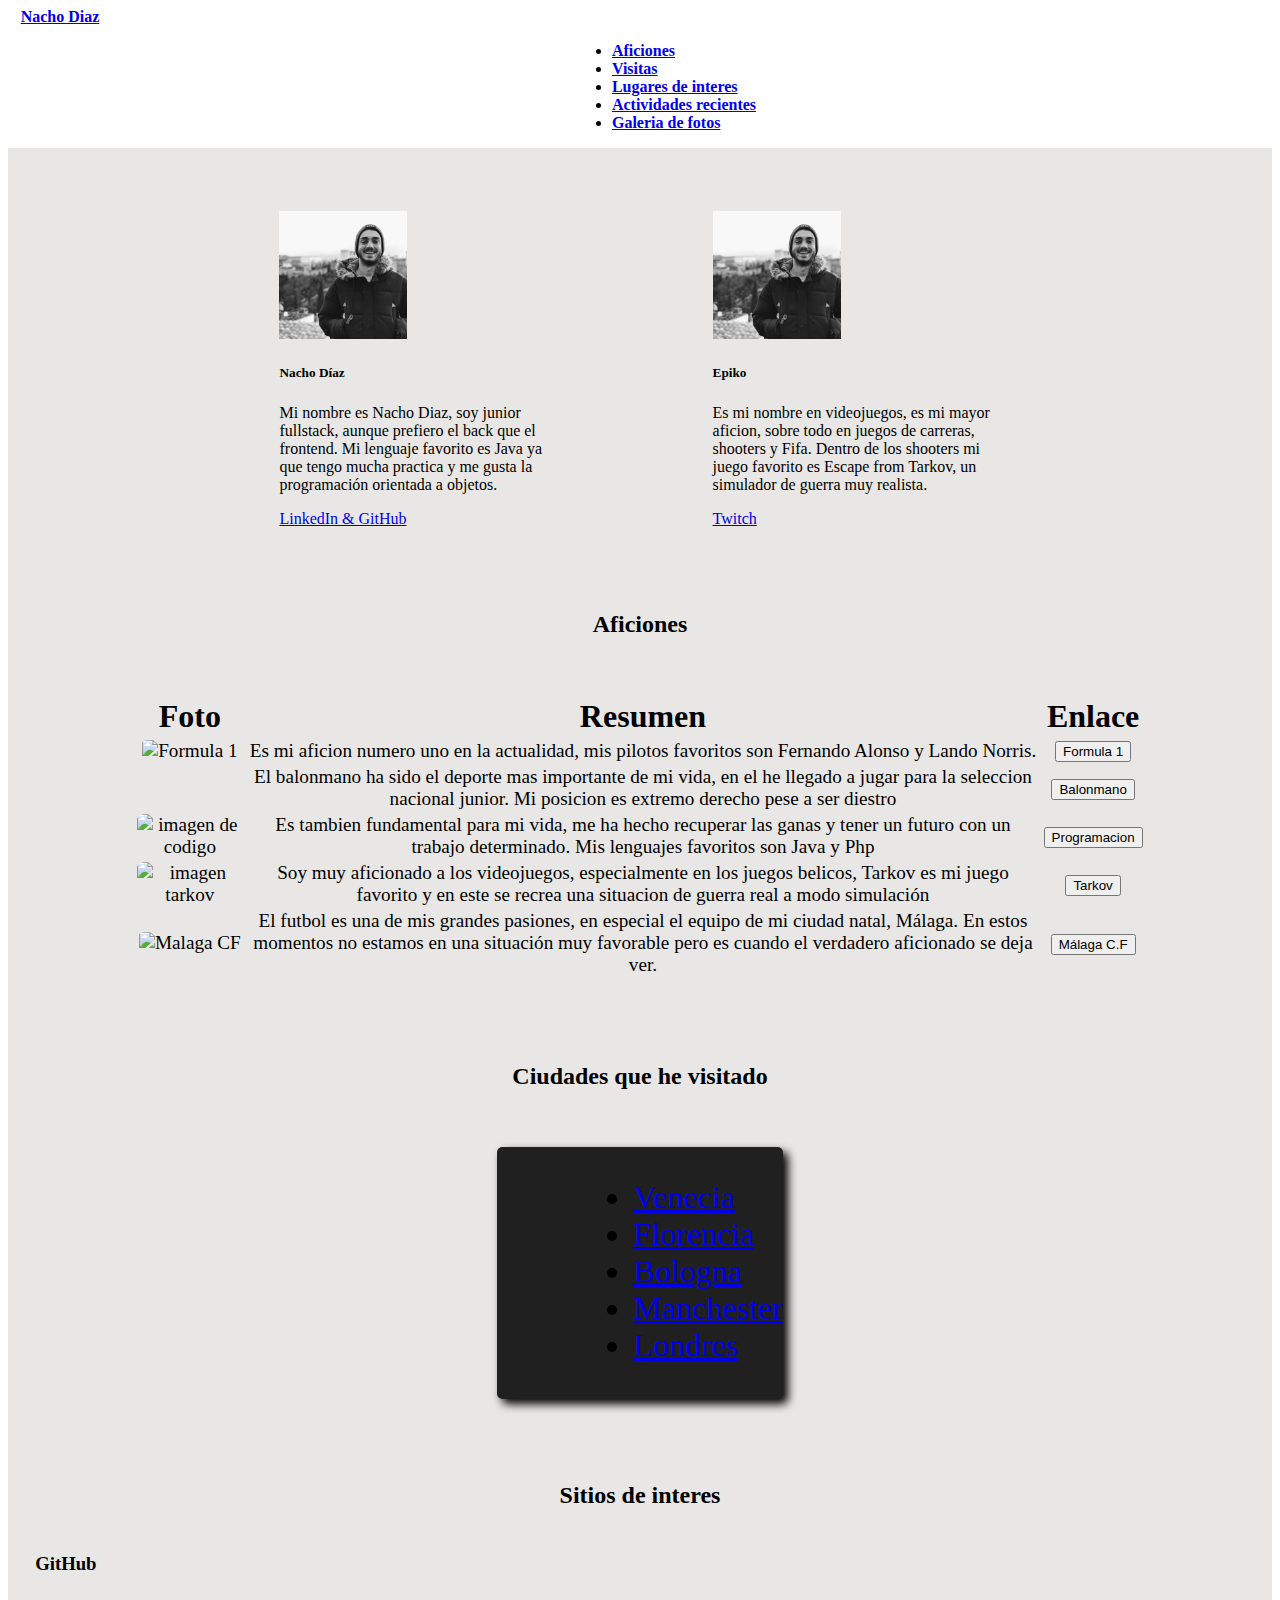
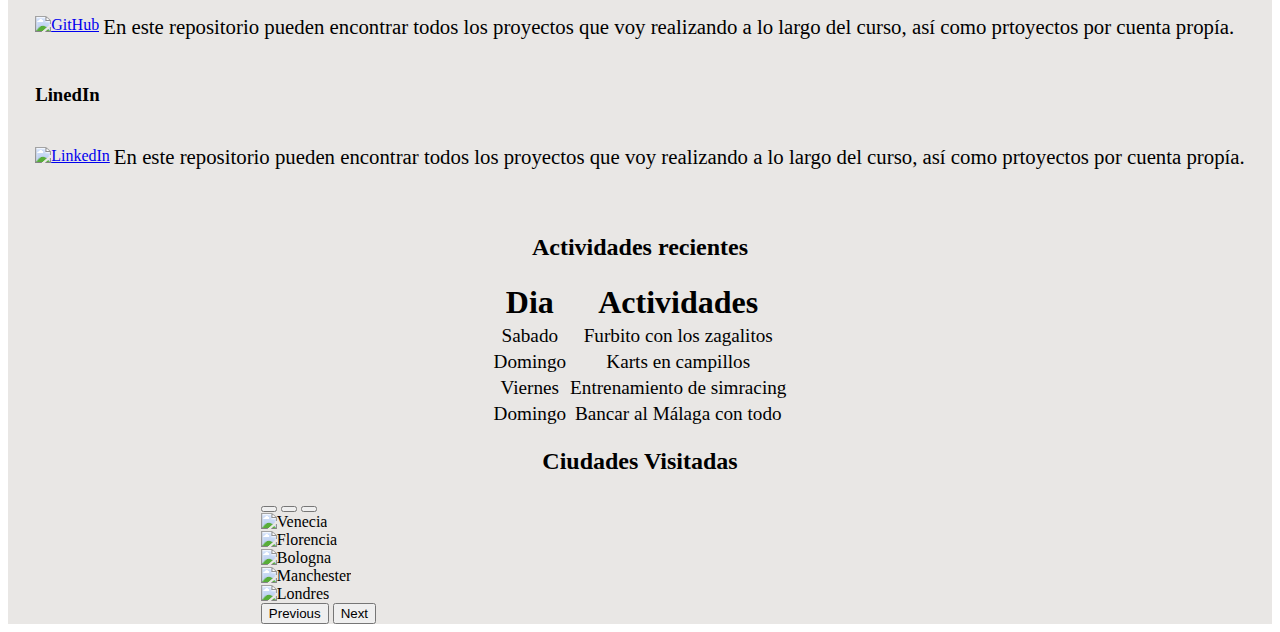
==== Trimestre1/practicaBootstrap/Diaz_Romero_Nacho/perfil.html @ cb04aa49 "Correcion nomenclatura ficheros" ====
<!DOCTYPE html>
<html lang="en">

<head>
    <meta charset="UTF-8">
    <meta name="viewport" content="width=device-width, initial-scale=1.0">
    <title>Perfil</title>
    <link rel="stylesheet" href="estilo.css">
    <link href="https://cdn.jsdelivr.net/npm/bootstrap@5.3.2/dist/css/bootstrap.min.css" rel="stylesheet"
        integrity="sha384-T3c6CoIi6uLrA9TneNEoa7RxnatzjcDSCmG1MXxSR1GAsXEV/Dwwykc2MPK8M2HN" crossorigin="anonymous">
    <script src="https://cdn.jsdelivr.net/npm/bootstrap@5.3.2/dist/js/bootstrap.bundle.min.js"
        integrity="sha384-C6RzsynM9kWDrMNeT87bh95OGNyZPhcTNXj1NW7RuBCsyN/o0jlpcV8Qyq46cDfL"
        crossorigin="anonymous"></script>
</head>

<body>
    <header>
        <nav class="navbar navbar-expand navbar-white bg-dark">
            <a class="navbar-brand text-white" href="#presentacion" id="nombre">Nacho Diaz</a>
            <div class="collapse navbar-collapse" id="navbarText">
                <ul class="navbar-nav mr-auto">
                    <li class="nav-item">
                        <a class="nav-link text-white" href="#aficiones">Aficiones</a>
                    </li>
                    <li class="nav-item">
                        <a class="nav-link text-white" href="#visitas">Visitas</a>
                    </li>
                    <li class="nav-item">
                        <a class="nav-link text-white" href="#sitios_interes">Lugares de interes</a>
                    </li>
                    <li class="nav-item">
                        <a class="nav-link text-white" href="#actividades">Actividades recientes</a>
                    </li>
                    <li class="nav-item">
                        <a class="nav-link text-white" href="#carruselito">Galeria de fotos</a>
                    </li>
                </ul>
            </div>
        </nav>
    </header>
    <main>
        <!-------------------Sobre mi------------------------------>
        <div id="divpresent">
            <div class="card" style="width: 18rem;">
                <img class="card-img-top" src="./img/yo.jpg" alt="Card image cap">
                <div class="card-body">
                    <h5 class="card-title">Nacho Díaz</h5>
                    <p class="card-text">Mi nombre es Nacho Diaz, soy junior fullstack, aunque prefiero el back que el
                        frontend. Mi lenguaje favorito es
                        Java ya que tengo mucha practica y me gusta la programación orientada a objetos.
                    </p>
                    <a href="#sitios_interes" class="btn btn-primary">LinkedIn & GitHub</a>
                </div>
            </div>
            <div class="card" style="width: 18rem;">
                <img class="card-img-top" src="./img/yo.jpg" alt="Card image cap">
                <div class="card-body">
                    <h5 class="card-title">Epiko</h5>
                    <p class="card-text">Es mi nombre en videojuegos, es mi mayor aficion, sobre todo en juegos de
                        carreras, shooters y Fifa. Dentro de los shooters mi juego favorito es Escape from Tarkov, un
                        simulador
                        de guerra muy realista.
                    </p>
                    <a href="#sitios_interes" class="btn btn-primary">Twitch</a>
                </div>
            </div>
        </div>
        <!-------------------Tabla aficiones------------------------------>
        <h2 id="aficiones" class="display-2">Aficiones</h2>
        <div class="table-responsive ">
            <table class="table table-secondary table-hover ">
                <thead class="thead-dark">
                    <tr>
                        <th scope="col">Foto</th>
                        <th scope="col">Resumen</th>
                        <th scope="col">Enlace</th>
                    </tr>
                </thead>
                <tbody>
                    <!--FORMULA 1-->
                    <tr>
                        <td>
                            <img src="https://cdn-3.motorsport.com/images/amp/0JBal4Q0/s3/formula-1-japanese-gp-2023-fer-2.jpg"
                                alt="Formula 1">
                        </td>
                        <td>Es mi aficion numero uno en la actualidad, mis pilotos favoritos son
                            Fernando Alonso y Lando Norris.
                        </td>
                        <td><a href="https://www.fia.com/"><button class="btn btn-link">Formula 1</button></a></td>
                    </tr>
                    <!--Balonmano-->
                    <tr>
                        <td><img src="https://guiafitness.com/wp-content/uploads/balonmano-en-que-consiste-300x200.jpg"
                                alt=""></td>
                        <td>El balonmano ha sido el deporte mas importante de mi vida, en el he llegado a jugar para la
                            seleccion nacional junior. Mi posicion es extremo derecho pese a ser diestro</td>
                        <td><a href="https://www.rfebm.com/"><button class="btn btn-link">Balonmano</button></a></td>
                    </tr>
                    <!--Programacion-->
                    <tr>
                        <td><img src="https://www.clasesdeinformaticaweb.com/wp-content/uploads/2020/10/programacion-informatica.gif"
                                alt="imagen de codigo"></td>
                        <td>Es tambien fundamental para mi vida, me ha hecho recuperar las ganas y tener un futuro con
                            un
                            trabajo determinado. Mis lenguajes favoritos son Java y Php</td>
                        <td><a href="https://www.w3.org/"><button class="btn btn-link">Programacion</button></a></td>
                    </tr>
                    <!--Videojuegos-->
                    <tr>
                        <td><img src="https://www.lobaratosalecaro.com/wp-content/uploads/2022/01/comprar-Escape-from-Tarkov-al-mejor-precio-300x200.jpg"
                                alt="imagen tarkov"></td>
                        <td>Soy muy aficionado a los videojuegos, especialmente en los juegos belicos, Tarkov es mi
                            juego
                            favorito y en este se recrea una situacion de guerra real a modo simulación</td>
                        <td><a href="https://www.escapefromtarkov.com/"><button class="btn btn-link">Tarkov</button></a>
                        </td>
                    </tr>
                    <!--Futbol-->
                    <tr>
                        <td><img src="https://futbolme.com/static/img/estadios/estadi429.png" alt="Malaga CF"></td>
                        <td>El futbol es una de mis grandes pasiones, en especial el equipo de mi ciudad natal, Málaga.
                            En
                            estos
                            momentos no estamos en una situación muy favorable pero es cuando el verdadero aficionado se
                            deja
                            ver. </td>
                        <td><a href="https://www.malagacf.com/"><button class="btn btn-link">Málaga C.F</button></a>
                        </td>
                    </tr>
                </tbody>
            </table>
        </div>
        <!----------------------------CIUDADES------------------------------------->
        <h2 id="visitas" class="display-2">Ciudades que he visitado</h2>
        <div id="ciudades">
            <ul class="list-group">
                <li class="list-group-item"><a href="https://es.wikipedia.org/wiki/Venecia">Venecia</a></li>
                <li class="list-group-item"><a href="https://es.wikipedia.org/wiki/Florencia">Florencia</a></li>
                <li class="list-group-item"><a href="https://es.wikipedia.org/wiki/Bolonia">Bologna</a></li>
                <li class="list-group-item"><a href="https://es.wikipedia.org/wiki/M%C3%A1nchester">Manchester</a></li>
                <li class="list-group-item"><a href="https://es.wikipedia.org/wiki/Londres">Londres</a></li>
            </ul>
        </div>
        <!----------------------------Sitios de Interes------------------------------------->
        <h2 id="sitios_interes" class="display-2">Sitios de interes</h2>
        <div class="sitios_interes">
            <!--Git-->
            <div class="sitio">
                <h3 class="display-5">GitHub</h3>
                <a href="https://github.com/Epiiko"><img
                        src="https://pica.zhimg.com/v2-a7c800607e308330d5060539e2220c57_200x0.jpg?source=172ae18b"
                        alt="GitHub"></a>
                <p>En este repositorio pueden encontrar todos los proyectos que voy realizando a lo largo del curso,
                    así como
                    prtoyectos por cuenta propía.
                </p>
            </div>

            <!--LinkedIn-->
            <div class="sitio">
                <h3 class="display-5">LinedIn</h3>
                <a href="https://www.linkedin.com/in/nachodiazromero/"><img
                        src="https://www.cdata.com/ui/img/logo-linkedin.png" alt="LinkedIn"></a>
                <p>En este repositorio pueden encontrar todos los proyectos que voy realizando a lo largo del curso,
                    así como
                    prtoyectos por cuenta propía.
                </p>
            </div>
        </div>
        <!----------------------Actividades recientes----------------------------->
        <h2 id="sitios_interes" class="display-2">Actividades recientes</h2>
        <div class="actividades_recientes">
            <table>
                <thead>
                    <tr>
                        <th>Dia</th>
                        <th>Actividades</th>
                    </tr>
                </thead>
                <tbody>
                    <tr>
                        <td>Sabado</td>
                        <td>Furbito con los zagalitos</td>
                    </tr>
                    <tr>
                        <td>Domingo</td>
                        <td>Karts en campillos</td>
                    </tr>
                    <tr>
                        <td>Viernes</td>
                        <td>Entrenamiento de simracing</td>
                    </tr>
                    <tr>
                        <td>Domingo</td>
                        <td>Bancar al Málaga con todo</td>
                    </tr>
                </tbody>
            </table>
        </div>
        <!---------------------- Carrusell imagenes ---------------------->
        <h2 id="sitios_galeria" class="display-2">Ciudades Visitadas</h2>
        <div id="carruselito">
            <div id="carouselExampleIndicators" class="carousel slide" data-bs-ride="carousel">
                <div class="carousel-indicators">
                    <button type="button" data-bs-target="#carouselExampleIndicators" data-bs-slide-to="0"
                        class="active" aria-current="true" aria-label="Slide 1"></button>
                    <button type="button" data-bs-target="#carouselExampleIndicators" data-bs-slide-to="1"
                        aria-label="Slide 2"></button>
                    <button type="button" data-bs-target="#carouselExampleIndicators" data-bs-slide-to="2"
                        aria-label="Slide 3"></button>
                </div>
                <div class="carousel-inner">
                    <div class="carousel-item active">
                        <img src="https://di262mgurvkjm.cloudfront.net/4dea9e7a-805d-4791-93c1-c99791a8b6e4/M48395-FR-01-2_uxga.jpg"
                            class="d-block w-100" alt="Venecia">
                    </div>
                    <div class="carousel-item">
                        <img src="https://di262mgurvkjm.cloudfront.net/4dea9e7a-805d-4791-93c1-c99791a8b6e4/M48395-FR-01-2_uxga.jpg"
                            class="d-block w-100" alt="Florencia">
                    </div>
                    <div class="carousel-item">
                        <img src="https://dam.ngenespanol.com/wp-content/uploads/2020/03/VENECIA.jpg"
                            class="d-block w-100" alt="Bologna">
                    </div>
                    <div class="carousel-item">
                        <img src="https://di262mgurvkjm.cloudfront.net/4dea9e7a-805d-4791-93c1-c99791a8b6e4/M48395-FR-01-2_uxga.jpg"
                            class="d-block w-100" alt="Manchester">
                    </div>
                    <div class="carousel-item">
                        <img src="https://di262mgurvkjm.cloudfront.net/4dea9e7a-805d-4791-93c1-c99791a8b6e4/M48395-FR-01-2_uxga.jpg"
                            class="d-block w-100" alt="Londres">
                    </div>
                </div>
                <button class="carousel-control-prev" type="button" data-bs-target="#carouselExampleIndicators"
                    data-bs-slide="prev">
                    <span class="carousel-control-prev-icon" aria-hidden="true"></span>
                    <span class="visually-hidden">Previous</span>
                </button>
                <button class="carousel-control-next" type="button" data-bs-target="#carouselExampleIndicators"
                    data-bs-slide="next">
                    <span class="carousel-control-next-icon" aria-hidden="true"></span>
                    <span class="visually-hidden">Next</span>
                </button>
            </div>
        </div>
    </main>
</body>

</html>
---- Trimestre1/practicaBootstrap/Diaz_Romero_Nacho/estilo.css ----
/* Generales */
main {
    display: grid;
    place-items: center;
    background-color: rgb(233, 231, 229);
}

nav {
    font-weight: bold;
    font-size: 1rem;
}
/* nav */
#nombre {
    margin-left: 1%;
}

#navbarText {
    display: flex;
    justify-content: space-evenly;
    align-items: center;
}

/* presentacion */
#divpresent {
    width: 80%;
    display: flex;
    justify-content: space-evenly;
    align-items: center;
    margin-bottom: 5%;
    margin-top: 5%;
}
.card {
    transition: all 0.3;
}

.card:hover {
    transform: scale(1.1);
    box-shadow: 8px 7px 10px;
}
/* ciudades */
#ciudades{
    margin-top: 3%;
    margin-bottom: 5%;
    font-size: 2rem;
    background-color: rgb(33, 32, 32);
    box-shadow: 5px 5px 10px;
    border-radius: 2%;
    padding-bottom: 0.2%;
}
/* aficiones */
.table-responsive {
    width: 80%;
    text-align: center;
    margin-top: 3%;
    margin-bottom: 5%;
}

li {
    margin-left: 3em;
}

table td {
    text-align: center;
    vertical-align: middle;
    font-size: 1.2rem;
}

td img {
    border-radius: 10%;
}

th {
    font-size: 2rem;
}

/* fotos */
#carruselito {
    width: 60%;
}
.sitio p{
    display:inline-block ;
    vertical-align: middle;
    font-size: 1.3rem;
}
.sitio{
    margin-top: 2%;
    margin-bottom: 2%;
}
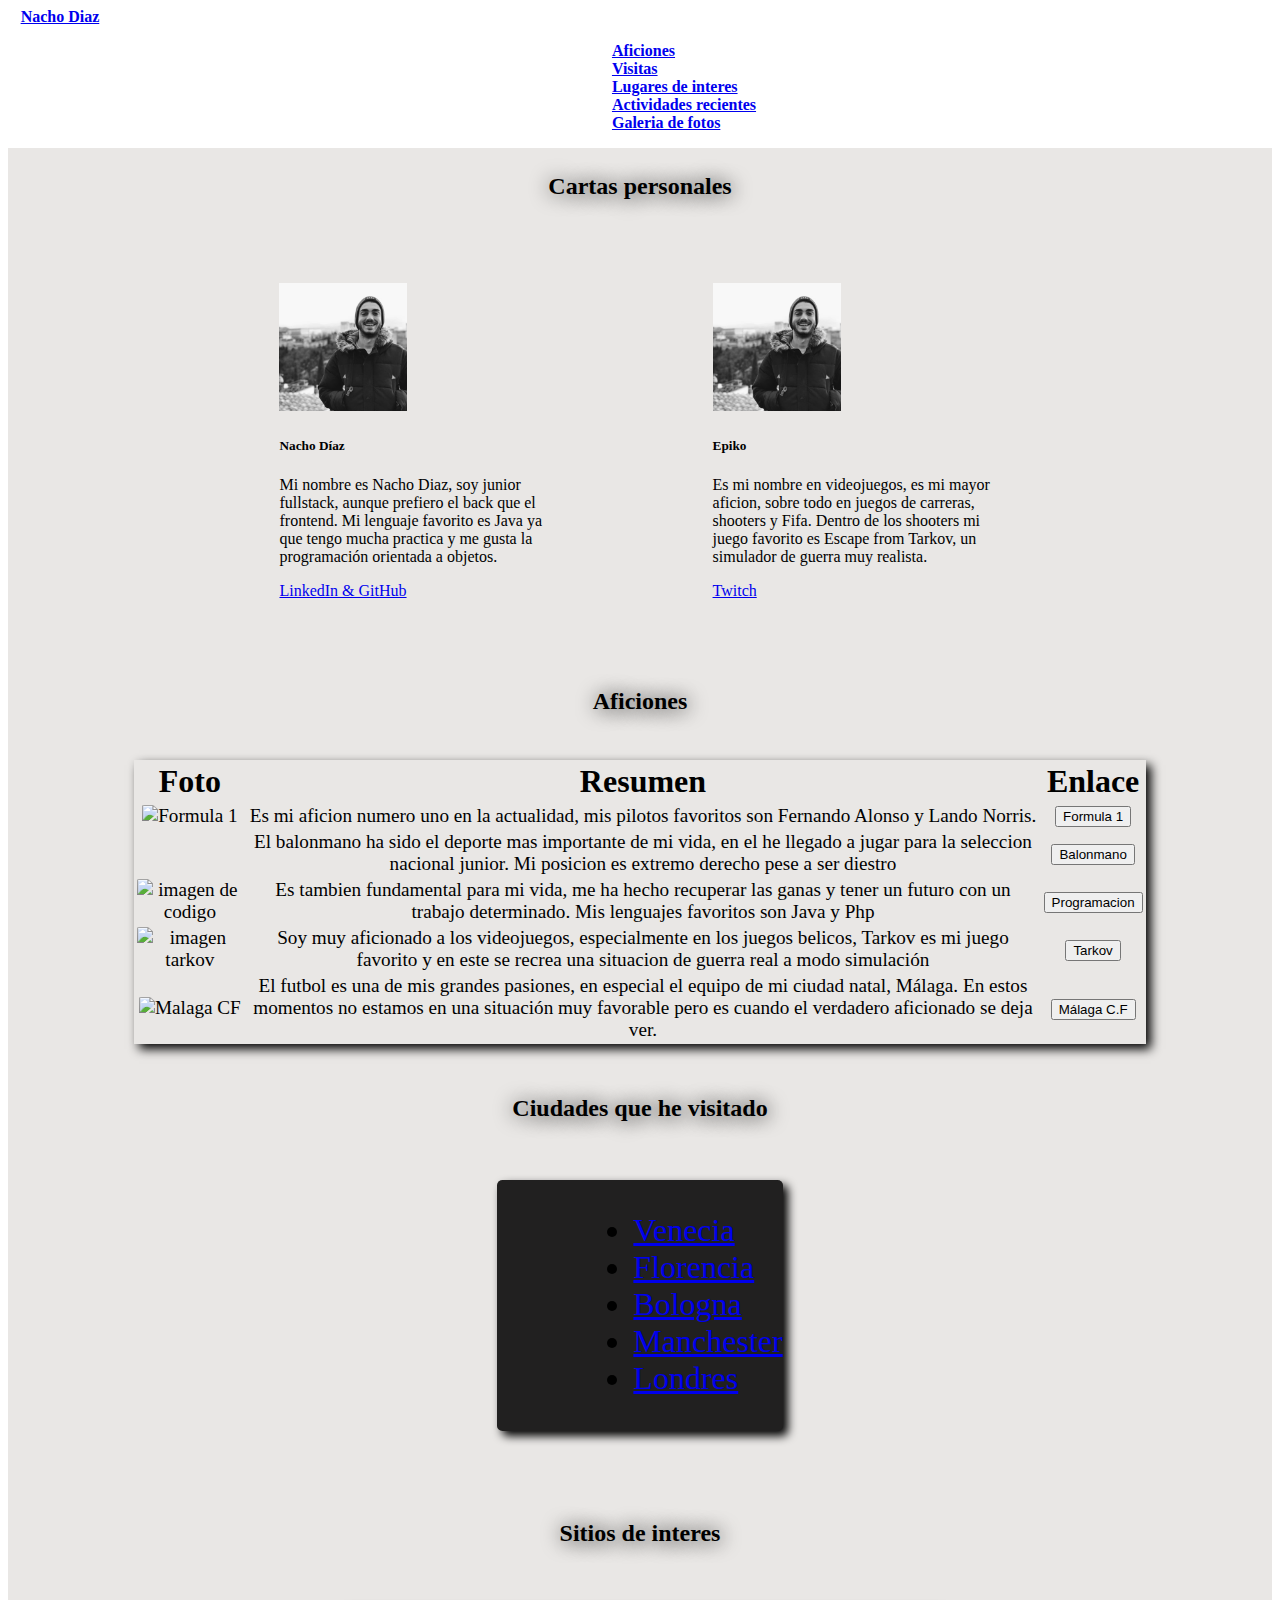
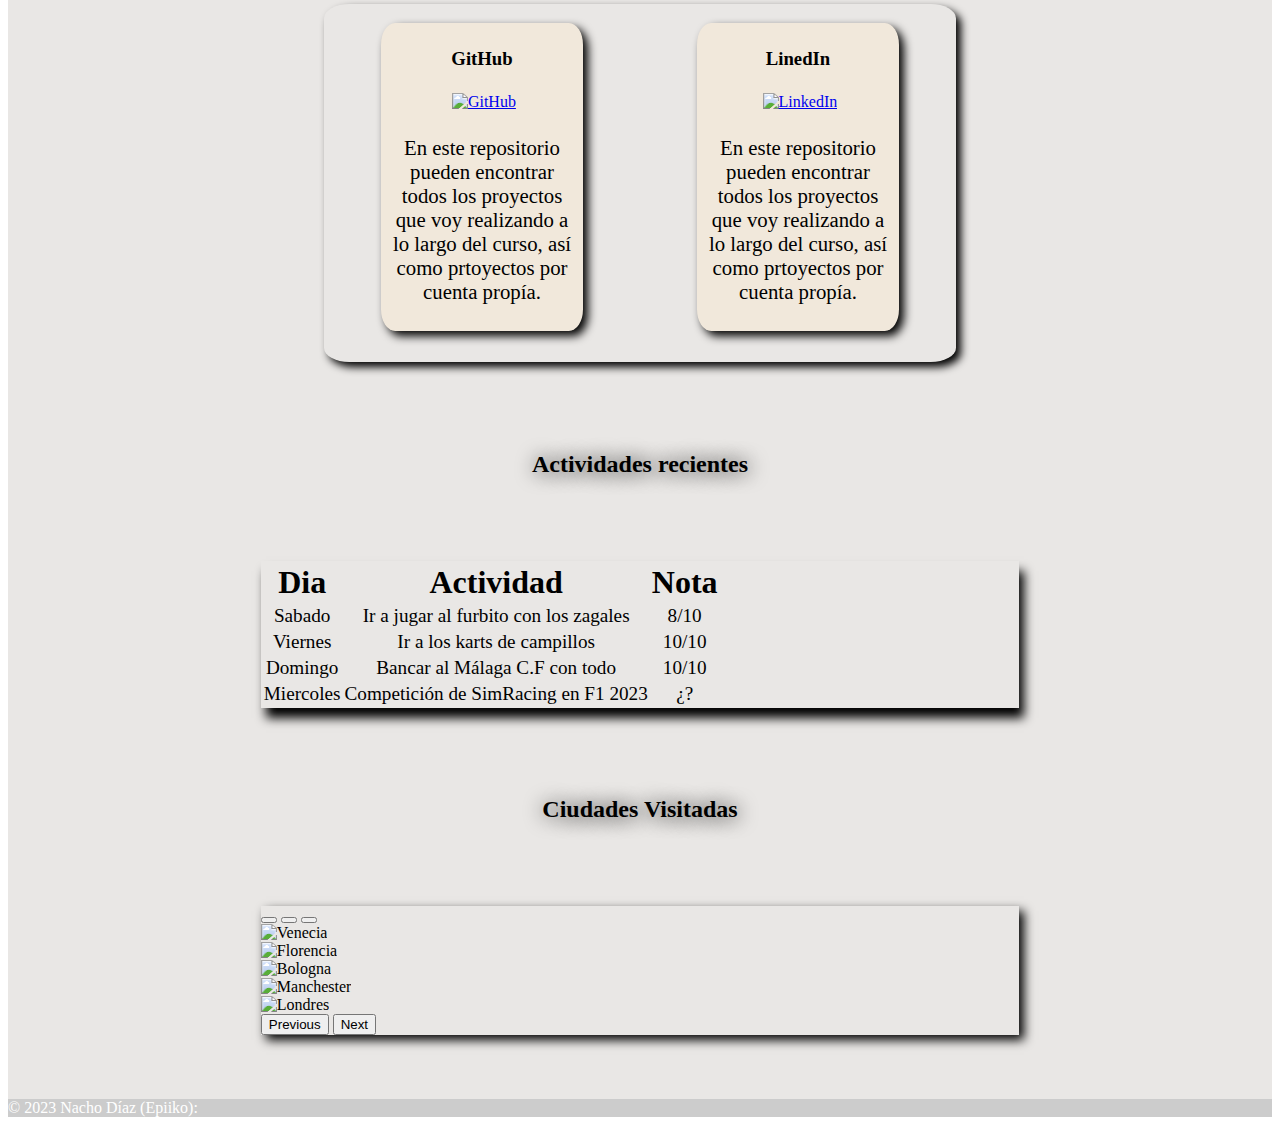
==== commit c4018583: "Diseño V2.0" ====
--- a/Trimestre1/practicaBootstrap/Diaz_Romero_Nacho/perfil.html
+++ b/Trimestre1/practicaBootstrap/Diaz_Romero_Nacho/perfil.html
@@ -29,7 +29,7 @@
                         <a class="nav-link text-white" href="#sitios_interes">Lugares de interes</a>
                     </li>
                     <li class="nav-item">
-                        <a class="nav-link text-white" href="#actividades">Actividades recientes</a>
+                        <a class="nav-link text-white" href="#actividades_recientes">Actividades recientes</a>
                     </li>
                     <li class="nav-item">
                         <a class="nav-link text-white" href="#carruselito">Galeria de fotos</a>
@@ -40,6 +40,7 @@
     </header>
     <main>
         <!-------------------Sobre mi------------------------------>
+        <h2 id="sitios_interes" class="display-2">Cartas personales</h2>
         <div id="divpresent">
             <div class="card" style="width: 18rem;">
                 <img class="card-img-top" src="./img/yo.jpg" alt="Card image cap">
@@ -61,7 +62,7 @@
                         simulador
                         de guerra muy realista.
                     </p>
-                    <a href="#sitios_interes" class="btn btn-primary">Twitch</a>
+                    <a href="https://www.twitch.tv/" class="btn btn-primary">Twitch</a>
                 </div>
             </div>
         </div>
@@ -143,7 +144,8 @@
         </div>
         <!----------------------------Sitios de Interes------------------------------------->
         <h2 id="sitios_interes" class="display-2">Sitios de interes</h2>
-        <div class="sitios_interes">
+        <div class="sitios">
+
             <!--Git-->
             <div class="sitio">
                 <h3 class="display-5">GitHub</h3>
@@ -168,31 +170,36 @@
             </div>
         </div>
         <!----------------------Actividades recientes----------------------------->
-        <h2 id="sitios_interes" class="display-2">Actividades recientes</h2>
-        <div class="actividades_recientes">
-            <table>
+        <h2 id="actividades_recientes" class="display-2">Actividades recientes</h2>
+        <div class="table-responsive actividades">
+            <table class="table table-hover table-dark">
                 <thead>
                     <tr>
-                        <th>Dia</th>
-                        <th>Actividades</th>
+                        <th scope="col">Dia</th>
+                        <th scope="col">Actividad</th>
+                        <th scope="col">Nota</th>
                     </tr>
                 </thead>
                 <tbody>
                     <tr>
                         <td>Sabado</td>
-                        <td>Furbito con los zagalitos</td>
+                        <td>Ir a jugar al furbito con los zagales</td>
+                        <td>8/10</td>
+                    </tr>
+                    <tr>
+                        <td>Viernes</td>
+                        <td>Ir a los karts de campillos</td>
+                        <td>10/10</td>
                     </tr>
                     <tr>
                         <td>Domingo</td>
-                        <td>Karts en campillos</td>
-                    </tr>
-                    <tr>
-                        <td>Viernes</td>
-                        <td>Entrenamiento de simracing</td>
-                    </tr>
-                    <tr>
-                        <td>Domingo</td>
-                        <td>Bancar al Málaga con todo</td>
+                        <td>Bancar al Málaga C.F con todo</td>
+                        <td>10/10</td>
+                    </tr>
+                    <tr>
+                        <td>Miercoles</td>
+                        <td>Competición de SimRacing en F1 2023</td>
+                        <td>¿?</td>
                     </tr>
                 </tbody>
             </table>
@@ -245,5 +252,10 @@
         </div>
     </main>
 </body>
+<footer class="bg-dark text-center text-lg-start">
+    <div class="text-center p-3" style="background-color: rgba(0, 0, 0, 0.2);">
+        © 2023 Nacho Díaz (Epiiko):
+    </div>
+</footer>
 
 </html>--- a/Trimestre1/practicaBootstrap/Diaz_Romero_Nacho/estilo.css
+++ b/Trimestre1/practicaBootstrap/Diaz_Romero_Nacho/estilo.css
@@ -4,16 +4,21 @@
     place-items: center;
     background-color: rgb(233, 231, 229);
 }
-
 nav {
     font-weight: bold;
     font-size: 1rem;
+}
+.display-2{
+    margin-top: 2%;
 }
 /* nav */
 #nombre {
     margin-left: 1%;
 }
-
+.nav-item{
+    display: flex;
+    align-items: center;
+}
 #navbarText {
     display: flex;
     justify-content: space-evenly;
@@ -53,6 +58,7 @@
     text-align: center;
     margin-top: 3%;
     margin-bottom: 5%;
+    box-shadow: 5px 5px 10px;
 }
 
 li {
@@ -66,7 +72,7 @@
 }
 
 td img {
-    border-radius: 10%;
+    border-radius: 3%;
 }
 
 th {
@@ -76,13 +82,57 @@
 /* fotos */
 #carruselito {
     width: 60%;
+    box-shadow: 5px 5px 10px;
+    margin-top: 5%;
+    margin-bottom: 5%;
+}
+.sitios{
+    width: 50%;
+    box-shadow: 5px 5px 8px;
+    text-align: center;
+    display: flex;
+    justify-content: space-evenly;
+    margin-bottom: 5%;
+    margin-top: 3%;
+    border-radius: 4%;
+}
+.sitio{
+    box-shadow: 5px 5px 10px  ;
+    margin-top: 3%;
+    margin-bottom: 10%;
+    padding: 1%;
+    background-color: rgb(241, 232, 219);
+    width: 30%;
+    margin: auto;
+    text-align: center;
+    margin-bottom: 5%;
+    margin-top: 3%;
+    border-radius: 7%;
+}
+.sitio img{
+    margin-bottom: 2%;
+    margin-top: 2%;
+    margin-left: 2%;
+    width: 80%;
 }
 .sitio p{
-    display:inline-block ;
-    vertical-align: middle;
     font-size: 1.3rem;
 }
-.sitio{
+.table-responsive{
     margin-top: 2%;
     margin-bottom: 2%;
 }
+.actividades{
+    width: 60%;
+    box-shadow: 5px 10px 10px;
+    margin-bottom: 5%;
+    margin-top: 5%;
+}
+.sitio img:hover{
+    transform: scale(1.1);
+}
+footer >div{
+    color: white;
+}.display-2{
+    text-shadow: 1px 1px 20px;
+}
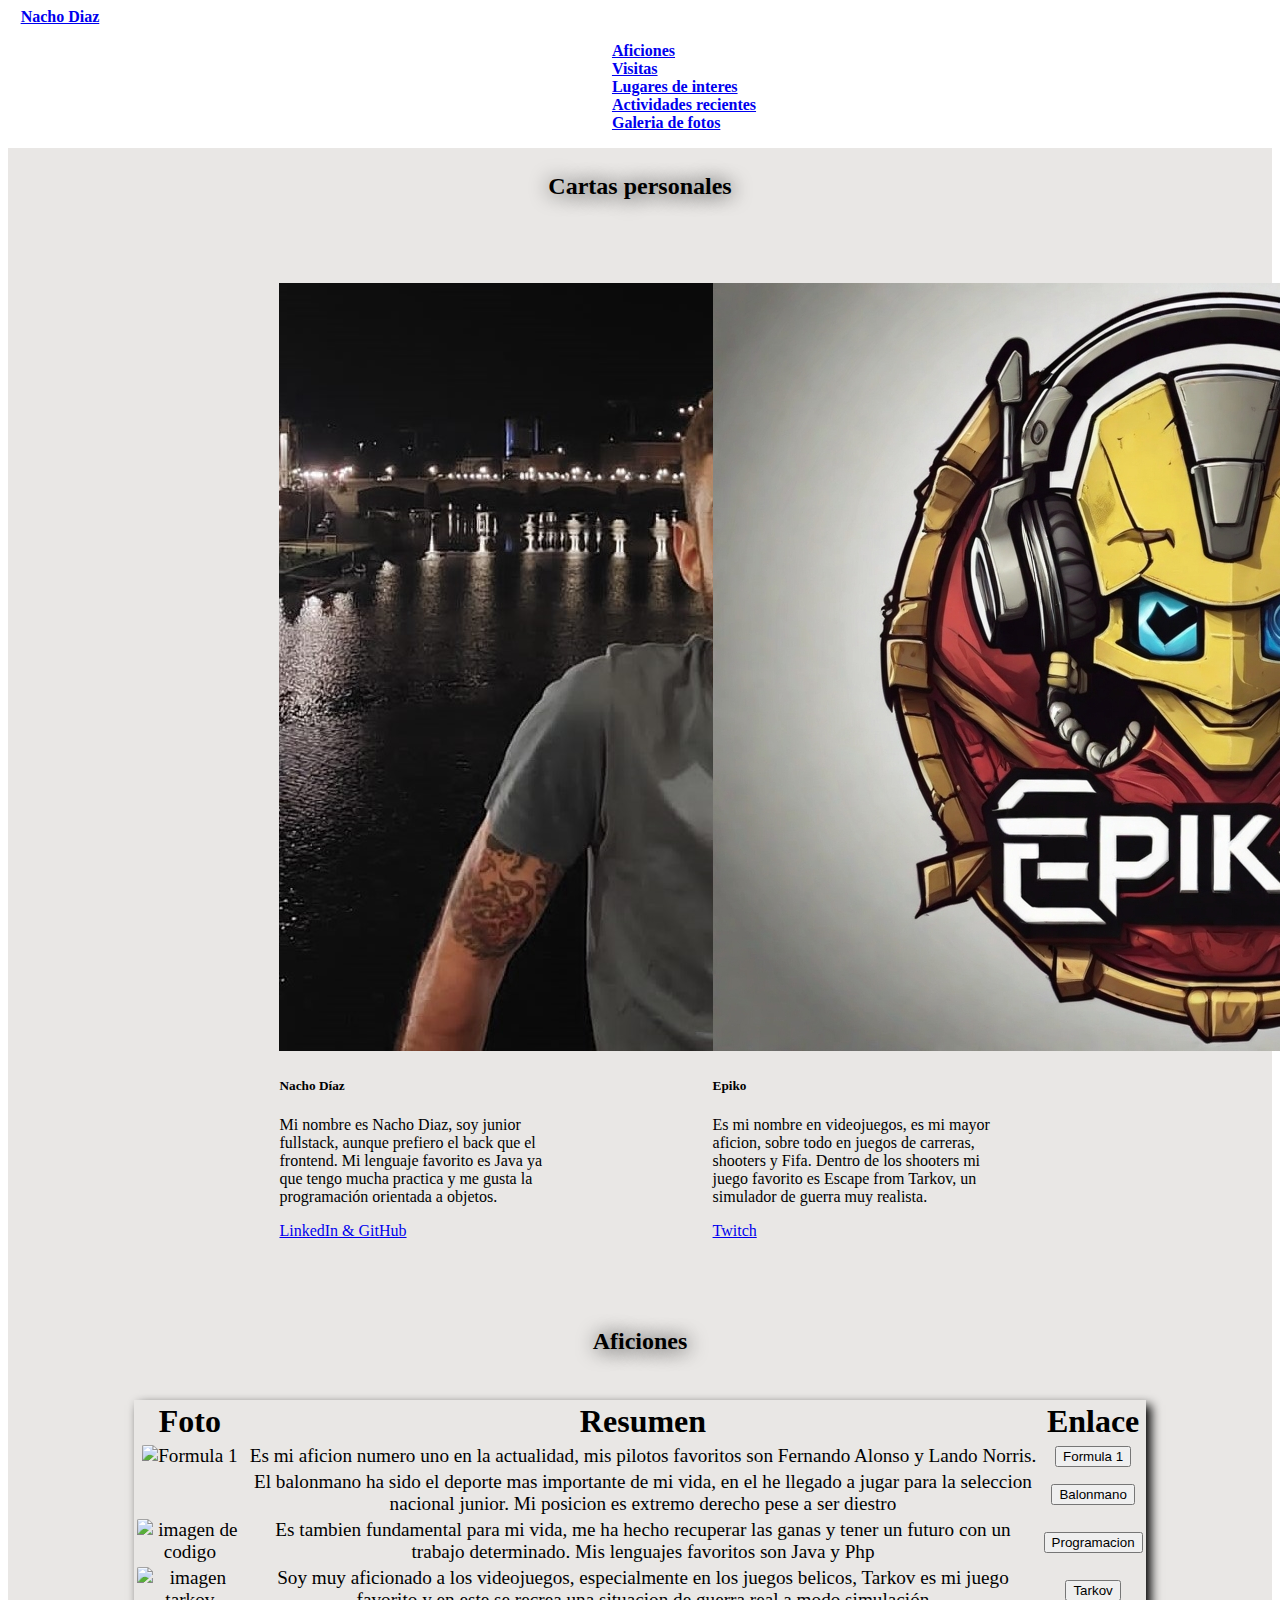
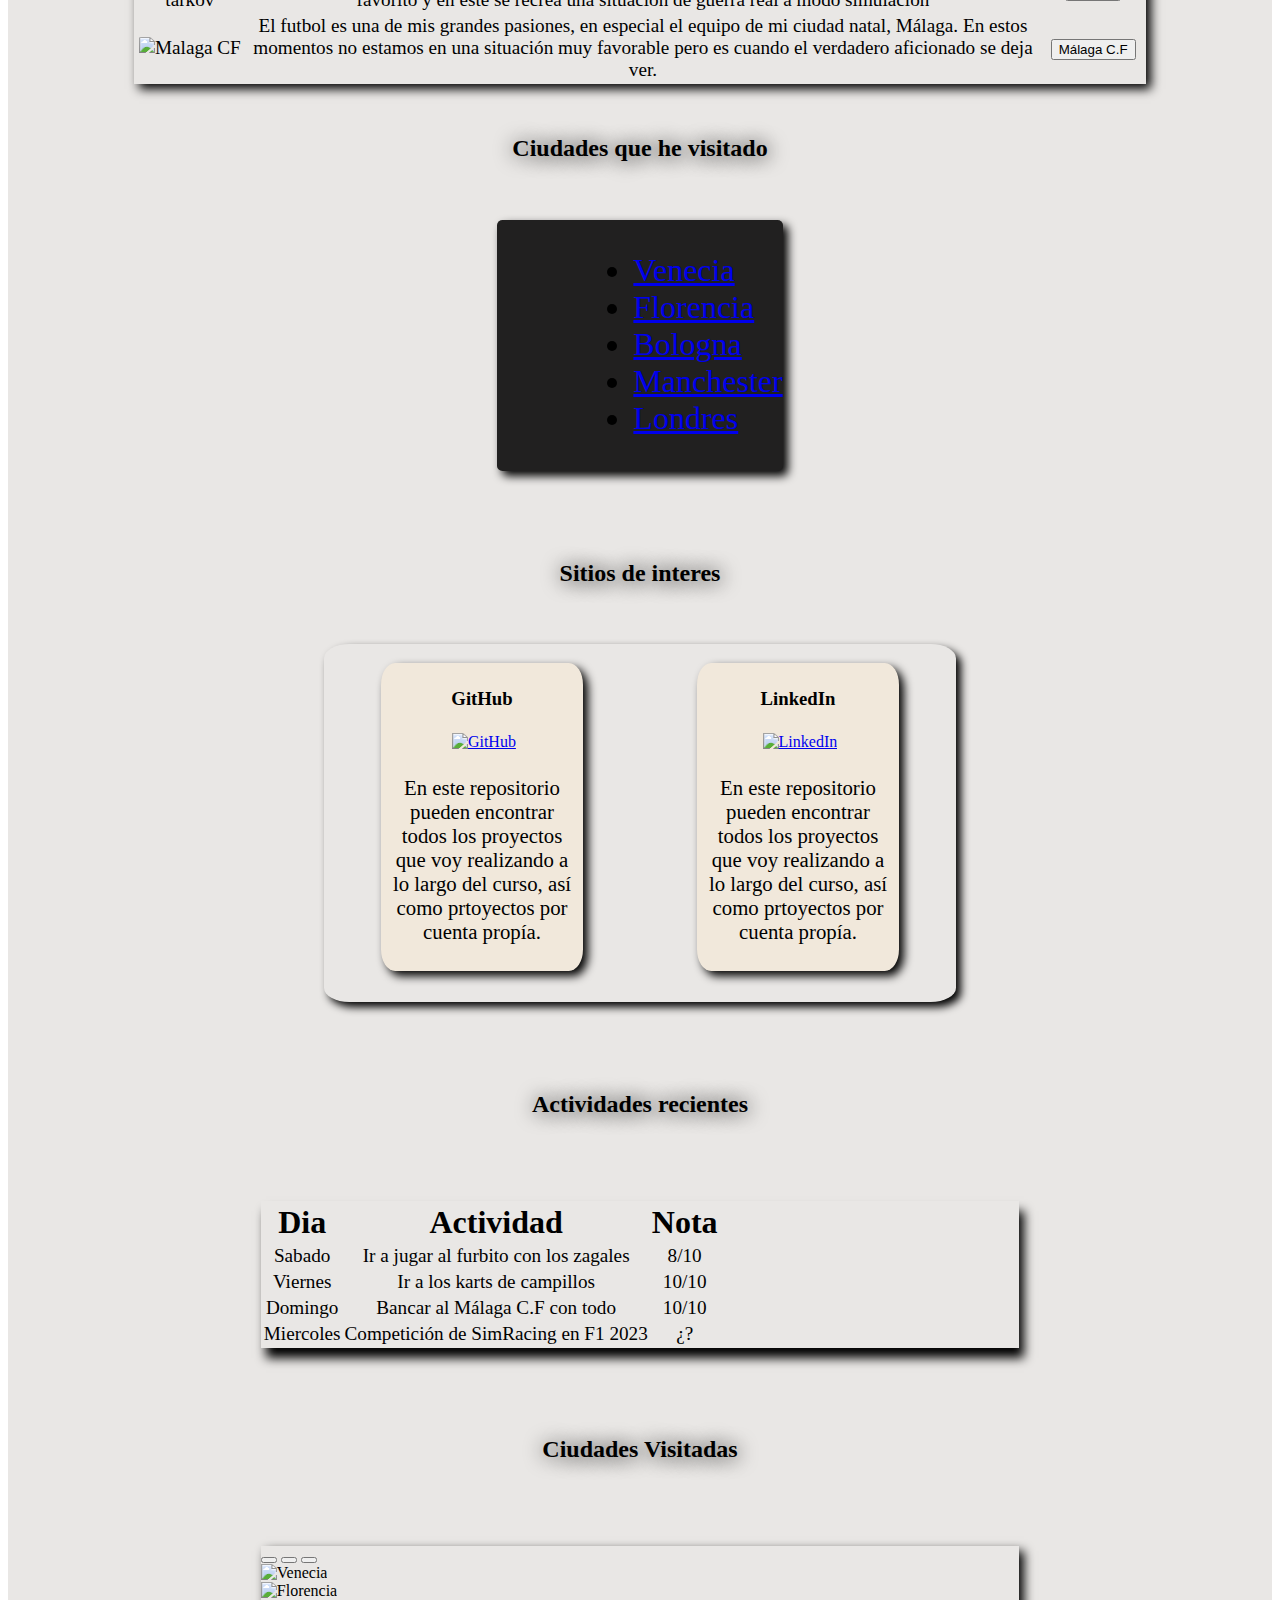
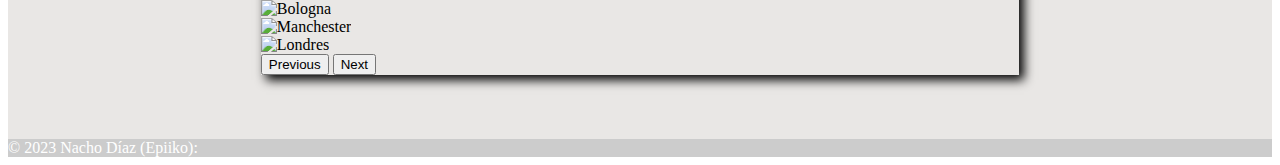
==== commit 8f0ebc43: "V3.0" ====
--- a/Trimestre1/practicaBootstrap/Diaz_Romero_Nacho/perfil.html
+++ b/Trimestre1/practicaBootstrap/Diaz_Romero_Nacho/perfil.html
@@ -54,7 +54,7 @@
                 </div>
             </div>
             <div class="card" style="width: 18rem;">
-                <img class="card-img-top" src="./img/yo.jpg" alt="Card image cap">
+                <img class="card-img-top" src="./img/Leonardo_Vision_XL_logo_for_gamer_called_epiko_3.jpg" alt="Card image cap">
                 <div class="card-body">
                     <h5 class="card-title">Epiko</h5>
                     <p class="card-text">Es mi nombre en videojuegos, es mi mayor aficion, sobre todo en juegos de
@@ -160,7 +160,7 @@
 
             <!--LinkedIn-->
             <div class="sitio">
-                <h3 class="display-5">LinedIn</h3>
+                <h3 class="display-5">LinkedIn</h3>
                 <a href="https://www.linkedin.com/in/nachodiazromero/"><img
                         src="https://www.cdata.com/ui/img/logo-linkedin.png" alt="LinkedIn"></a>
                 <p>En este repositorio pueden encontrar todos los proyectos que voy realizando a lo largo del curso,
